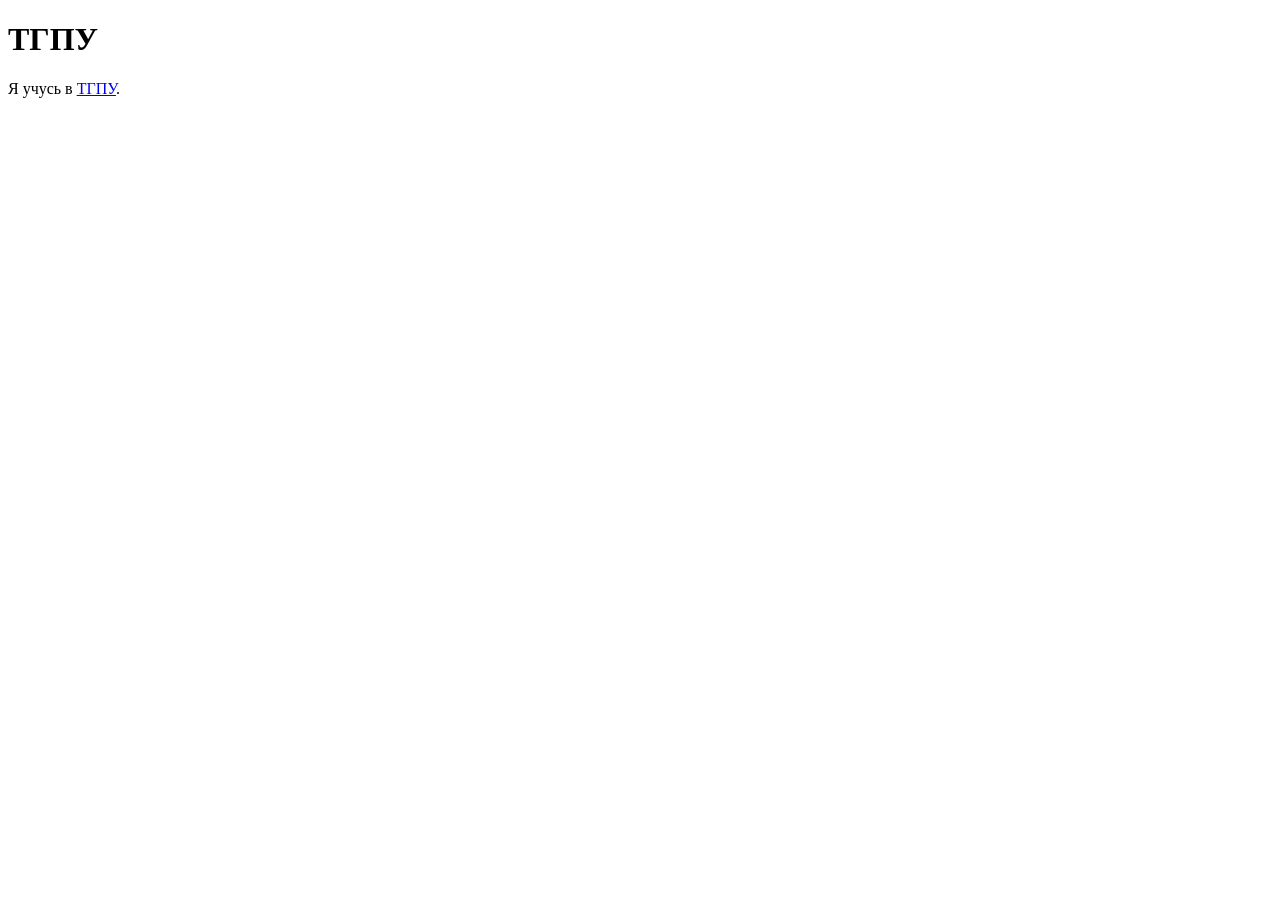
==== index.html @ ccae53ac "first page" ====
<!doctype html>
<html>
    <head>
        <meta charset="utf-8">
        <title>Мой сайт !</title>
    </head>
    <body>
        <h1>ТГПУ</h1>
        <p>Я учусь в <a href="https://tspu.ru">ТГПУ</a>.</p>
    </body>
</html>
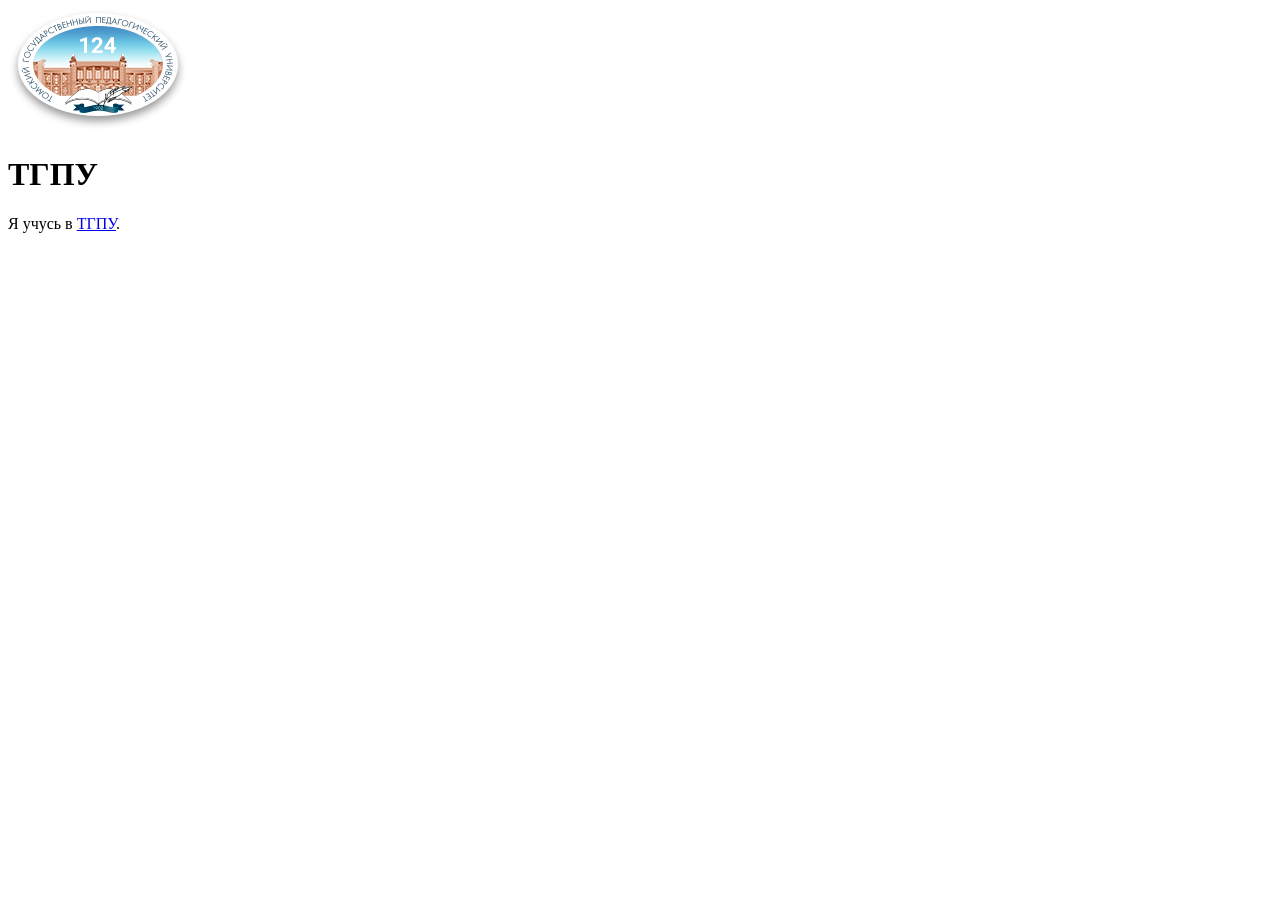
==== commit 76b79093: "img comment" ====
--- a/index.html
+++ b/index.html
@@ -5,6 +5,8 @@
         <title>Мой сайт !</title>
     </head>
     <body>
+        <img src="gerbtspu118.png">
+        <!--Привет, друг. -->
         <h1>ТГПУ</h1>
         <p>Я учусь в <a href="https://tspu.ru">ТГПУ</a>.</p>
     </body>
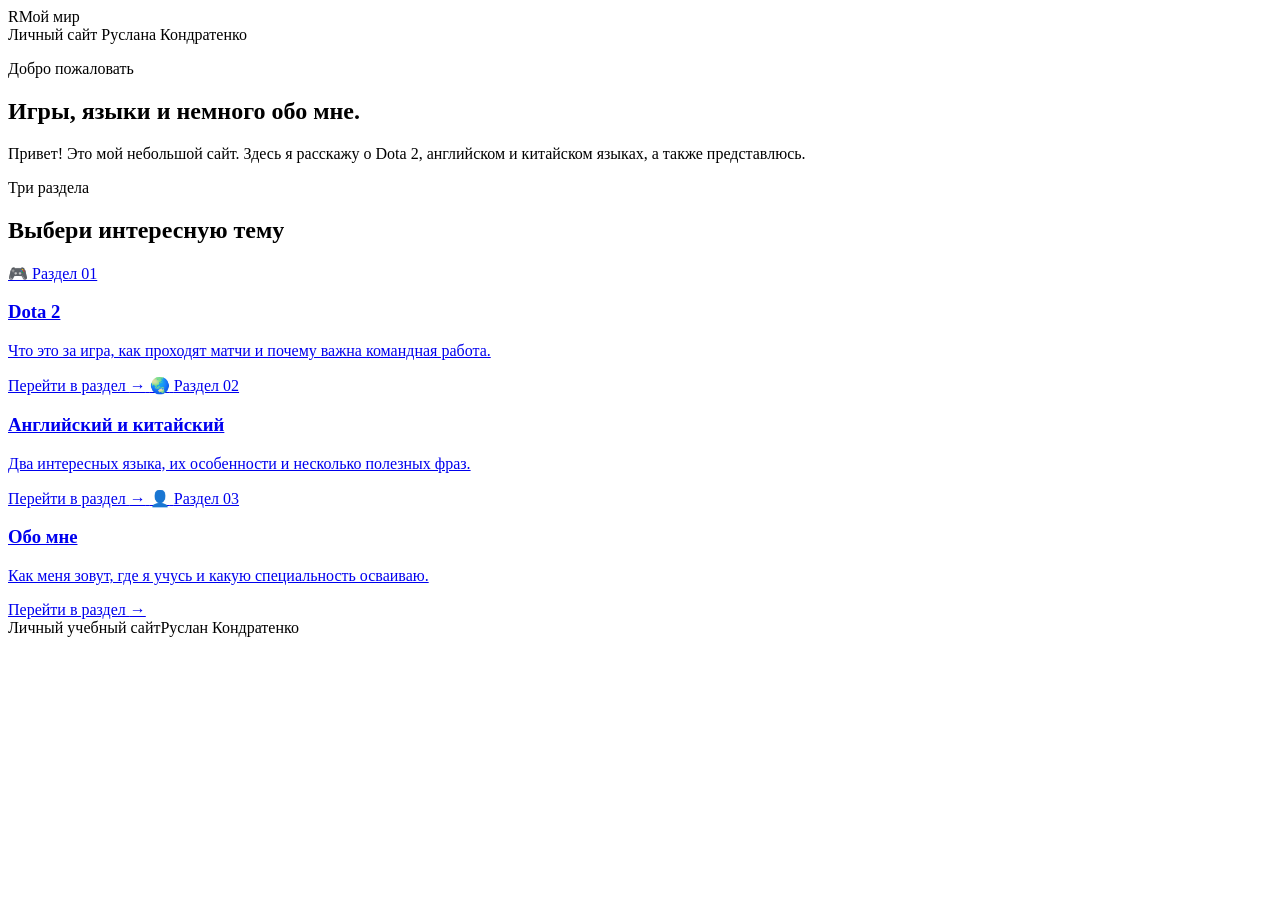
==== commit bc4b8eac: "site" ====
--- a/index.html
+++ b/index.html
@@ -1,13 +1,52 @@
-<!doctype html>
-<html>
-    <head>
-        <meta charset="utf-8">
-        <title>Мой сайт !</title>
-    </head>
-    <body>
-        <img src="gerbtspu118.png">
-        <!--Привет, друг. -->
-        <h1>ТГПУ</h1>
-        <p>Я учусь в <a href="https://tspu.ru">ТГПУ</a>.</p>
-    </body>
+<!DOCTYPE html>
+<html lang="ru">
+<head>
+  <meta charset="UTF-8">
+  <meta name="viewport" content="width=device-width, initial-scale=1.0">
+  <meta name="description" content="Личный сайт Руслана Кондратенко: Dota 2, английский и китайский языки, информация обо мне.">
+  <title>Мой мир — Главная</title>
+  <link rel="stylesheet" href="style.css">
+</head>
+<body>
+  <header class="site-header">
+    <div class="shell header-inner">
+      <div class="brand"><span class="brand-mark">R</span><span>Мой мир</span></div>
+      <div class="brand-sub">Личный сайт Руслана Кондратенко</div>
+    </div>
+  </header>
+  <main>
+    <section class="shell hero">
+      <p class="eyebrow">Добро пожаловать</p>
+      <h1>Игры, языки и <span class="hero-highlight">немного обо мне.</span></h1>
+      <p class="lead">Привет! Это мой небольшой сайт. Здесь я расскажу о Dota 2, английском и китайском языках, а также представлюсь.</p>
+    </section>
+    <section class="shell" aria-labelledby="topics">
+      <div class="section-head"><div><p class="eyebrow">Три раздела</p><h2 id="topics">Выбери интересную тему</h2></div></div>
+      <div class="topic-grid">
+        <a class="topic-card dota" href="dota.html">
+          <span class="icon-wrap" aria-hidden="true">🎮</span>
+          <span class="card-kicker">Раздел 01</span>
+          <h3>Dota 2</h3>
+          <p>Что это за игра, как проходят матчи и почему важна командная работа.</p>
+          <span class="card-action">Перейти в раздел <span aria-hidden="true">→</span></span>
+        </a>
+        <a class="topic-card language" href="languages.html">
+          <span class="icon-wrap" aria-hidden="true">🌏</span>
+          <span class="card-kicker">Раздел 02</span>
+          <h3>Английский и китайский</h3>
+          <p>Два интересных языка, их особенности и несколько полезных фраз.</p>
+          <span class="card-action">Перейти в раздел <span aria-hidden="true">→</span></span>
+        </a>
+        <a class="topic-card about" href="about.html">
+          <span class="icon-wrap" aria-hidden="true">👤</span>
+          <span class="card-kicker">Раздел 03</span>
+          <h3>Обо мне</h3>
+          <p>Как меня зовут, где я учусь и какую специальность осваиваю.</p>
+          <span class="card-action">Перейти в раздел <span aria-hidden="true">→</span></span>
+        </a>
+      </div>
+    </section>
+  </main>
+  <footer class="site-footer"><div class="shell footer-inner"><span>Личный учебный сайт</span><span>Руслан Кондратенко</span></div></footer>
+</body>
 </html>
